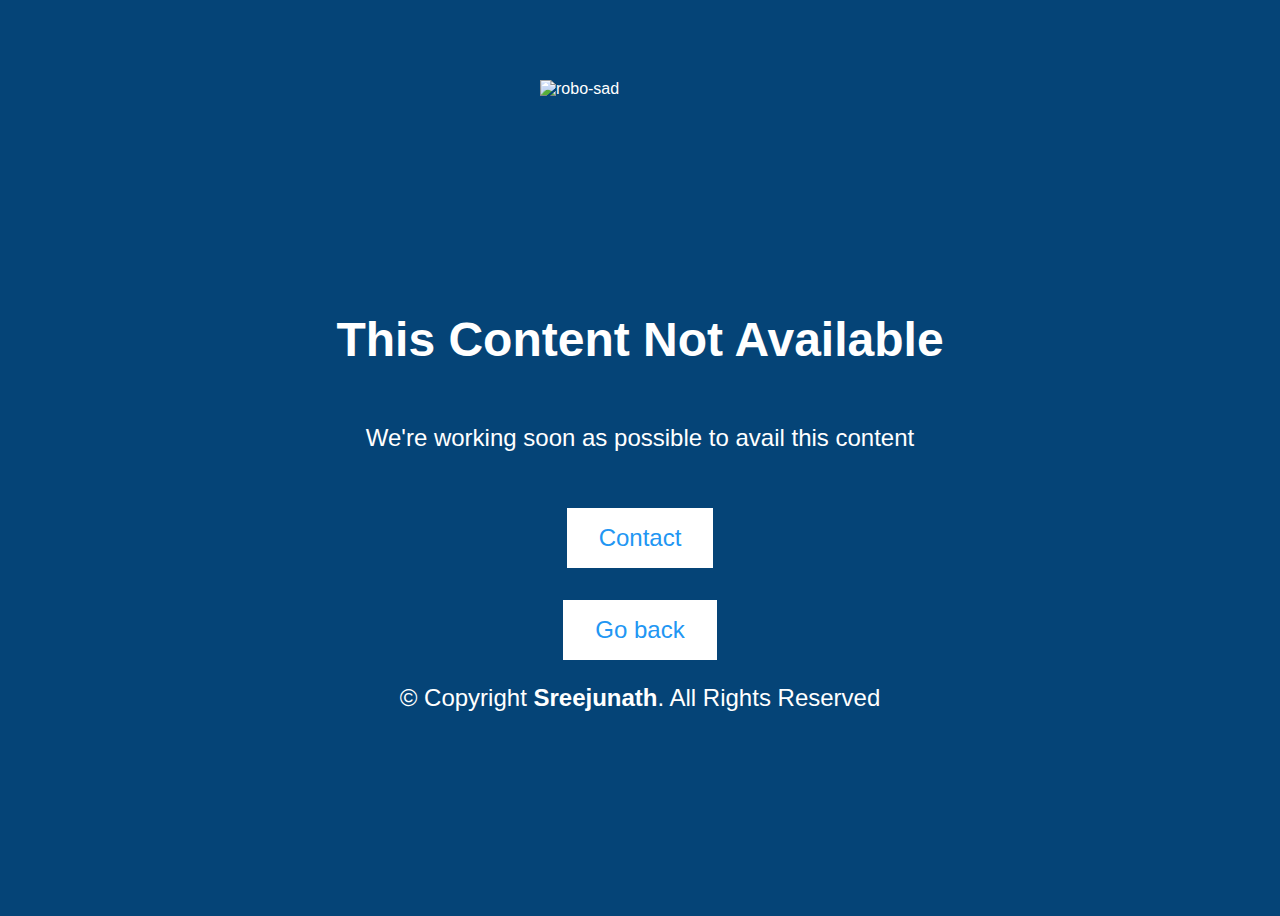
==== portfolio-details.html @ dddb6232 "Add files via upload" ====
<!DOCTYPE html>
<html lang="en">
<head>
  <meta charset="UTF-8">
  <meta name="viewport" content="width=device-width, initial-scale=1.0">
  <title>Error 404 - Page not found</title>
  <style>
    body {
      background-color: #054477;
      color: white;
      font-family: Arial, sans-serif;
    }
    .container {
      display: flex;
      flex-direction: column;
      align-items: center;
      justify-content: center;
      height: 100vh;
    }
    h1 {
      font-size: 3rem;
      margin-top: 0;
      text-align: center;
    }
    p {
      font-size: 1.5rem;
      text-align: center;
    }
    button {
      background-color: white;
      border: none;
      color: #2196F3;
      padding: 1rem 2rem;
      font-size: 1.5rem;
      margin-top: 2rem;
      cursor: pointer;
    }
    button:hover {
      background-color: #2196F3;
      color: white;
    }
    .robot {
      width: 200px;
      height: 200px;
      margin-top: -100px;
      margin-bottom: 2rem;
      animation-name: robot-bounce;
      animation-duration: 1s;
      animation-timing-function: ease-in-out;
      animation-iteration-count: infinite;
    }
    @keyframes robot-bounce {
      0% {
        transform: translateY(0);
      }
      50% {
        transform: translateY(-20px);
      }
      100% {
        transform: translateY(0);
      }
    }

    /* Media Queries for Responsive Design */
    @media only screen and (max-width: 768px) {
      h1 {
        font-size: 2rem;
      }
      p {
        font-size: 1rem;
      }
      button {
        font-size: 1rem;
      }
      .robot {
        width: 150px;
        height: 150px;
        margin-top: -75px;
      }
    }

    @media only screen and (max-width: 480px) {
      h1 {
        font-size: 1.5rem;
      }
      p {
        font-size: 0.8rem;
      }
      button {
        font-size: 0.8rem;
        padding: 0.5rem 1rem;
      }
      .robot {
        width: 100px;
        height: 100px;
        margin-top: -50px;
      }
    }
  </style>
</head>
<body>
  
  <div class="container">
    <img class="robot" src="https://i.ibb.co/dK2bDFG/robo-sad.png" alt="robo-sad">
    <h1>This Content Not Available</h1>
    <p>We're working soon as possible to avail this content</p>
    <a href="https://api.whatsapp.com/send?phone=917593099542&text=I%20want%20to%20know%20about%20your%20portfolios">
    <button>Contact</button></a>
    <a href="index.html"><button>Go back</button><br></a>
    <p class="copyright">&copy; Copyright <strong>Sreejunath</strong>.
      All Rights Reserved</p>
  </div>
</body>
</html>
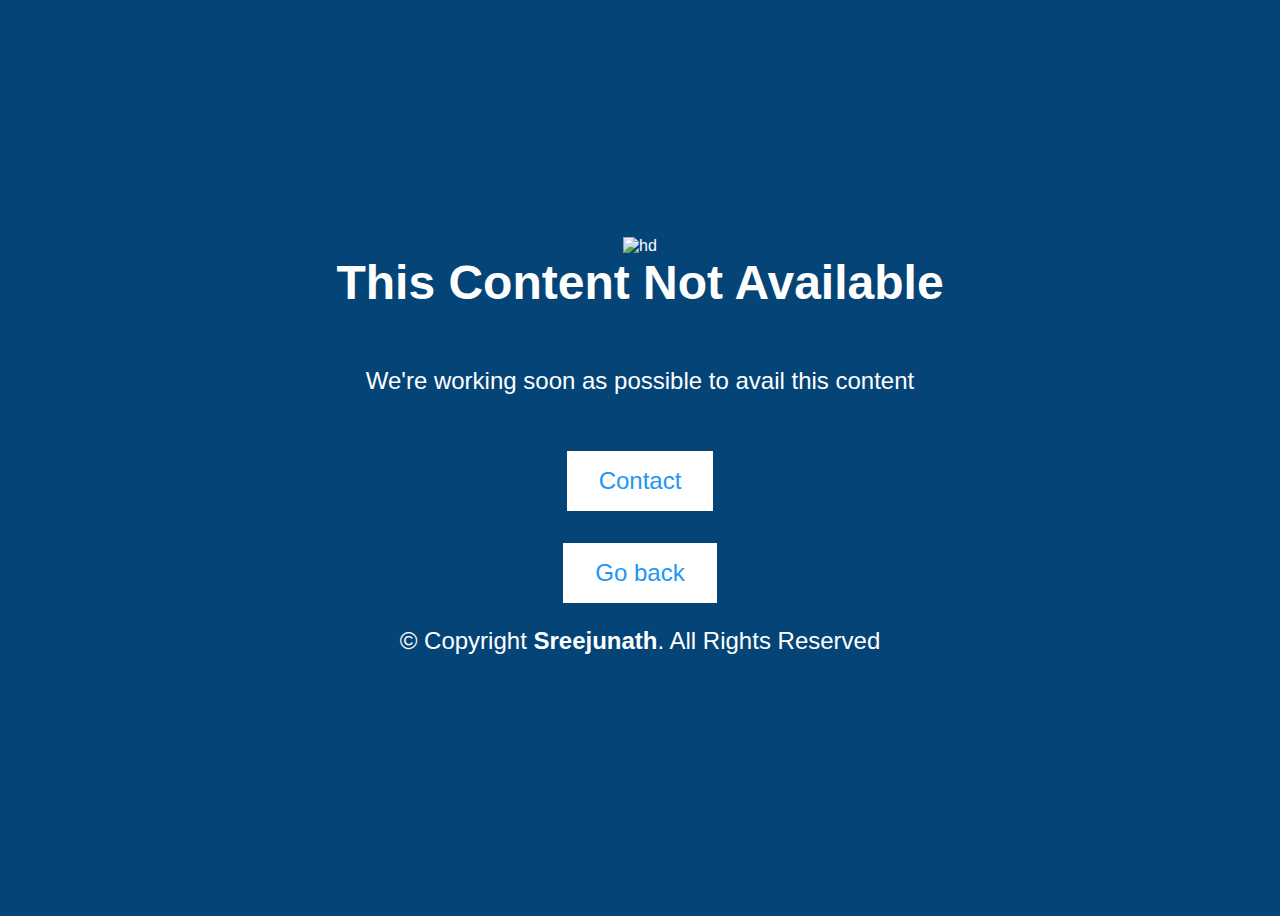
==== commit 84ed4c28: "Update portfolio-details.html" ====
--- a/portfolio-details.html
+++ b/portfolio-details.html
@@ -101,7 +101,7 @@
 <body>
   
   <div class="container">
-    <img class="robot" src="https://i.ibb.co/dK2bDFG/robo-sad.png" alt="robo-sad">
+    <img src="https://i.ibb.co/zG0ncRM/hd.jpg" alt="hd">
     <h1>This Content Not Available</h1>
     <p>We're working soon as possible to avail this content</p>
     <a href="https://api.whatsapp.com/send?phone=917593099542&text=I%20want%20to%20know%20about%20your%20portfolios">
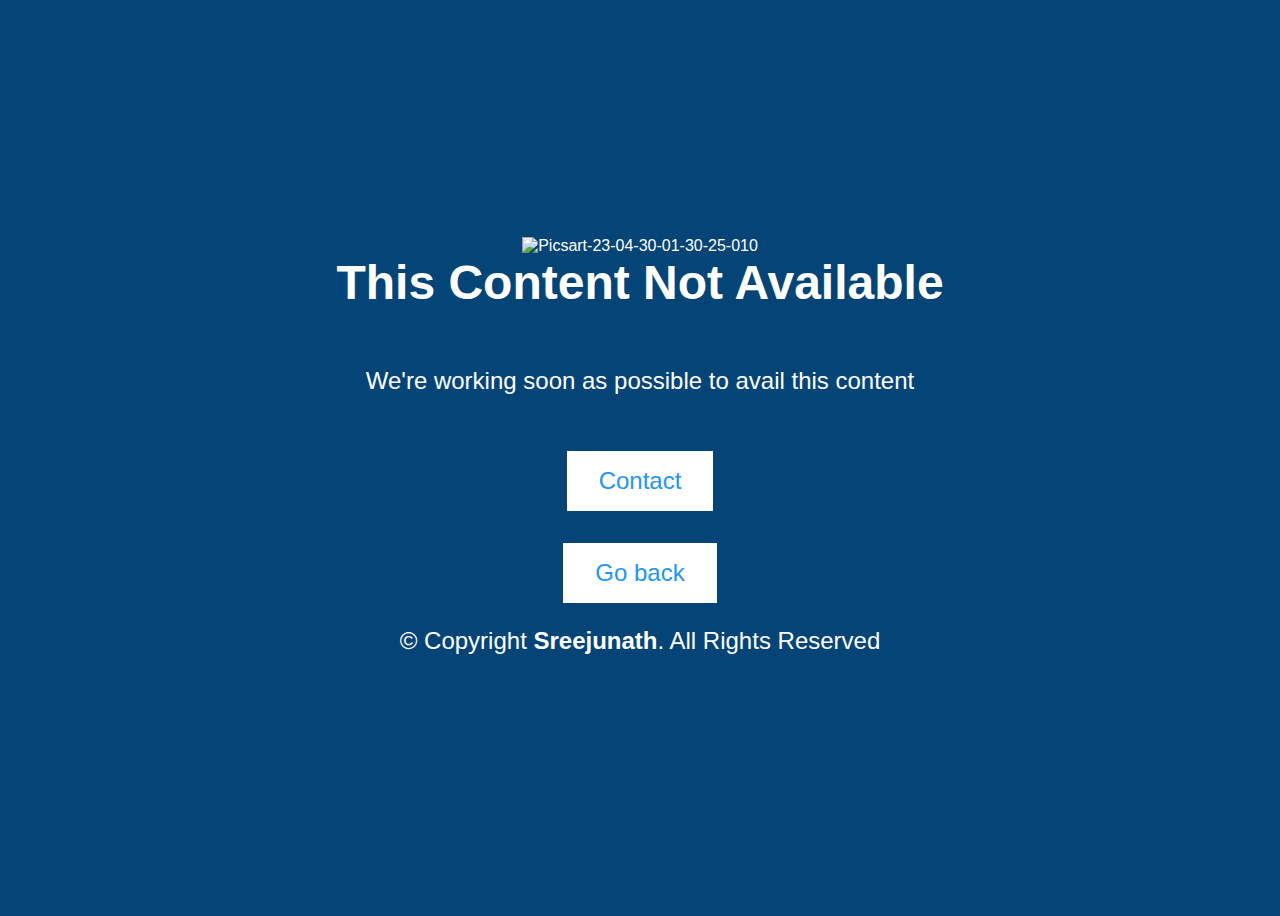
==== commit a3cb4b28: "Update portfolio-details.html" ====
--- a/portfolio-details.html
+++ b/portfolio-details.html
@@ -101,7 +101,7 @@
 <body>
   
   <div class="container">
-    <img src="https://i.ibb.co/zG0ncRM/hd.jpg" alt="hd">
+    <img src="https://i.ibb.co/0tBMJpT/Picsart-23-04-30-01-30-25-010.png" alt="Picsart-23-04-30-01-30-25-010">
     <h1>This Content Not Available</h1>
     <p>We're working soon as possible to avail this content</p>
     <a href="https://api.whatsapp.com/send?phone=917593099542&text=I%20want%20to%20know%20about%20your%20portfolios">
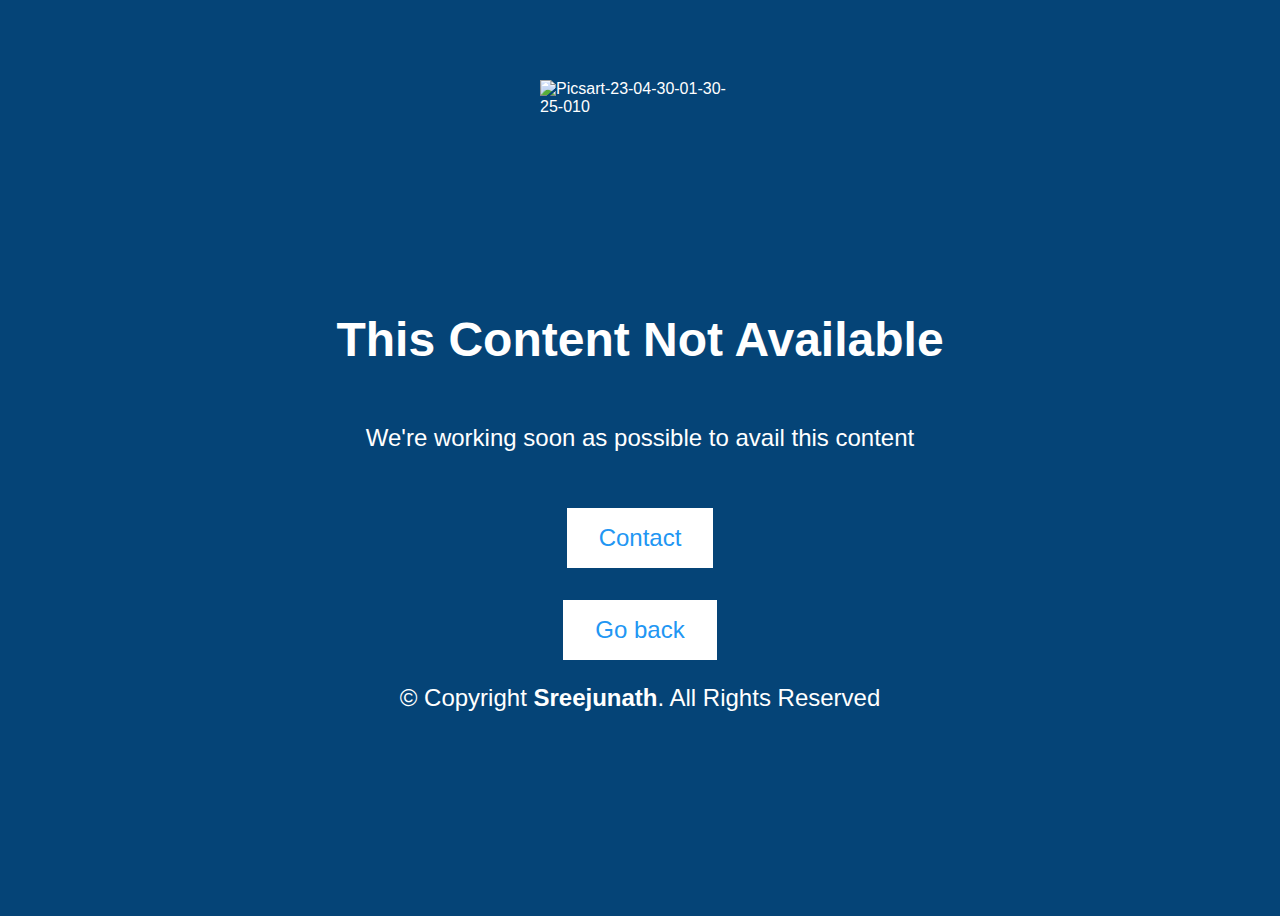
==== commit a575070f: "Update portfolio-details.html" ====
--- a/portfolio-details.html
+++ b/portfolio-details.html
@@ -101,7 +101,7 @@
 <body>
   
   <div class="container">
-    <img src="https://i.ibb.co/0tBMJpT/Picsart-23-04-30-01-30-25-010.png" alt="Picsart-23-04-30-01-30-25-010">
+    <img class="robot" src="https://i.ibb.co/0tBMJpT/Picsart-23-04-30-01-30-25-010.png" alt="Picsart-23-04-30-01-30-25-010">
     <h1>This Content Not Available</h1>
     <p>We're working soon as possible to avail this content</p>
     <a href="https://api.whatsapp.com/send?phone=917593099542&text=I%20want%20to%20know%20about%20your%20portfolios">
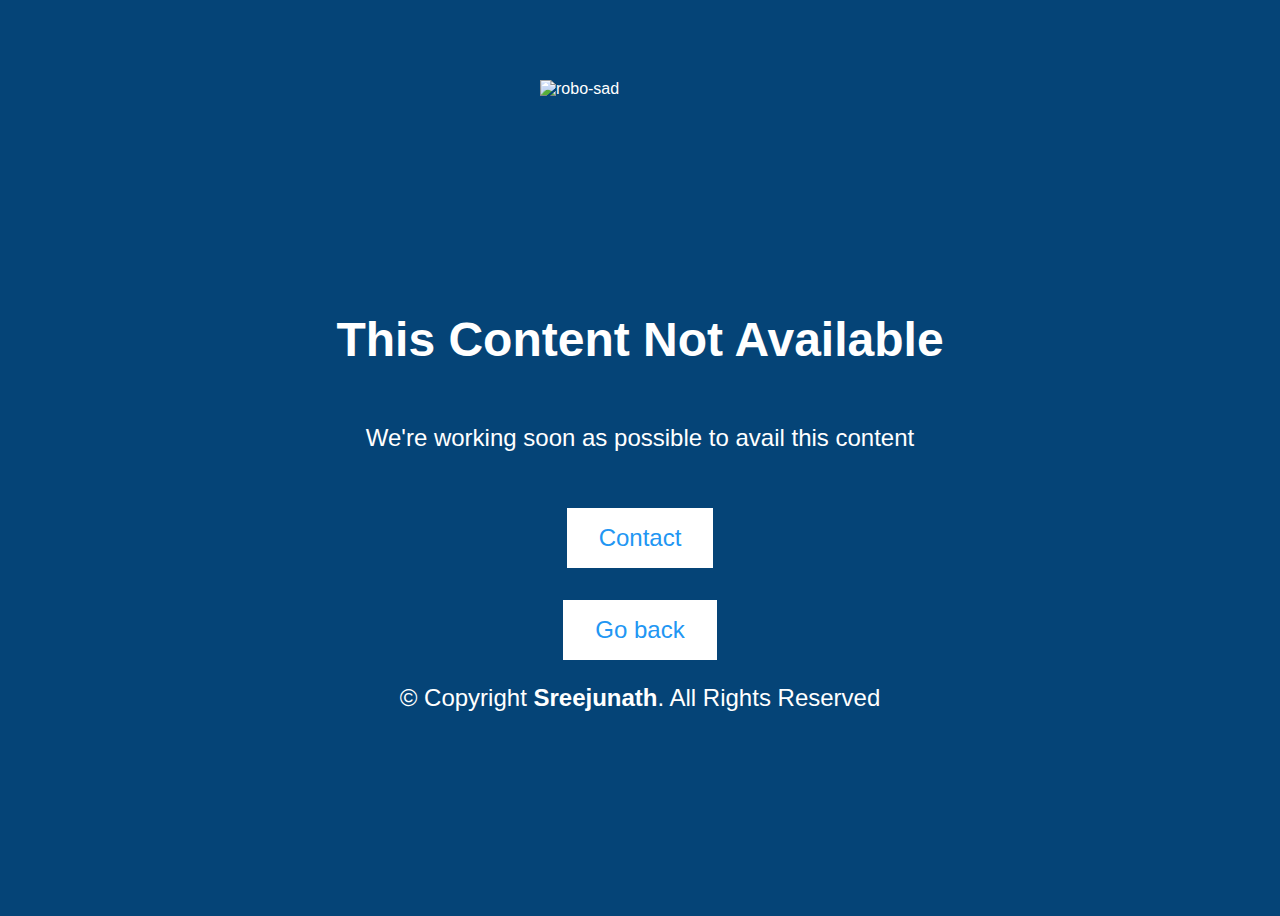
==== commit 97523105: "Update portfolio-details.html" ====
--- a/portfolio-details.html
+++ b/portfolio-details.html
@@ -101,7 +101,7 @@
 <body>
   
   <div class="container">
-    <img class="robot" src="https://i.ibb.co/0tBMJpT/Picsart-23-04-30-01-30-25-010.png" alt="Picsart-23-04-30-01-30-25-010">
+   <img class="robot" src="https://i.ibb.co/dK2bDFG/robo-sad.png" alt="robo-sad">
     <h1>This Content Not Available</h1>
     <p>We're working soon as possible to avail this content</p>
     <a href="https://api.whatsapp.com/send?phone=917593099542&text=I%20want%20to%20know%20about%20your%20portfolios">
